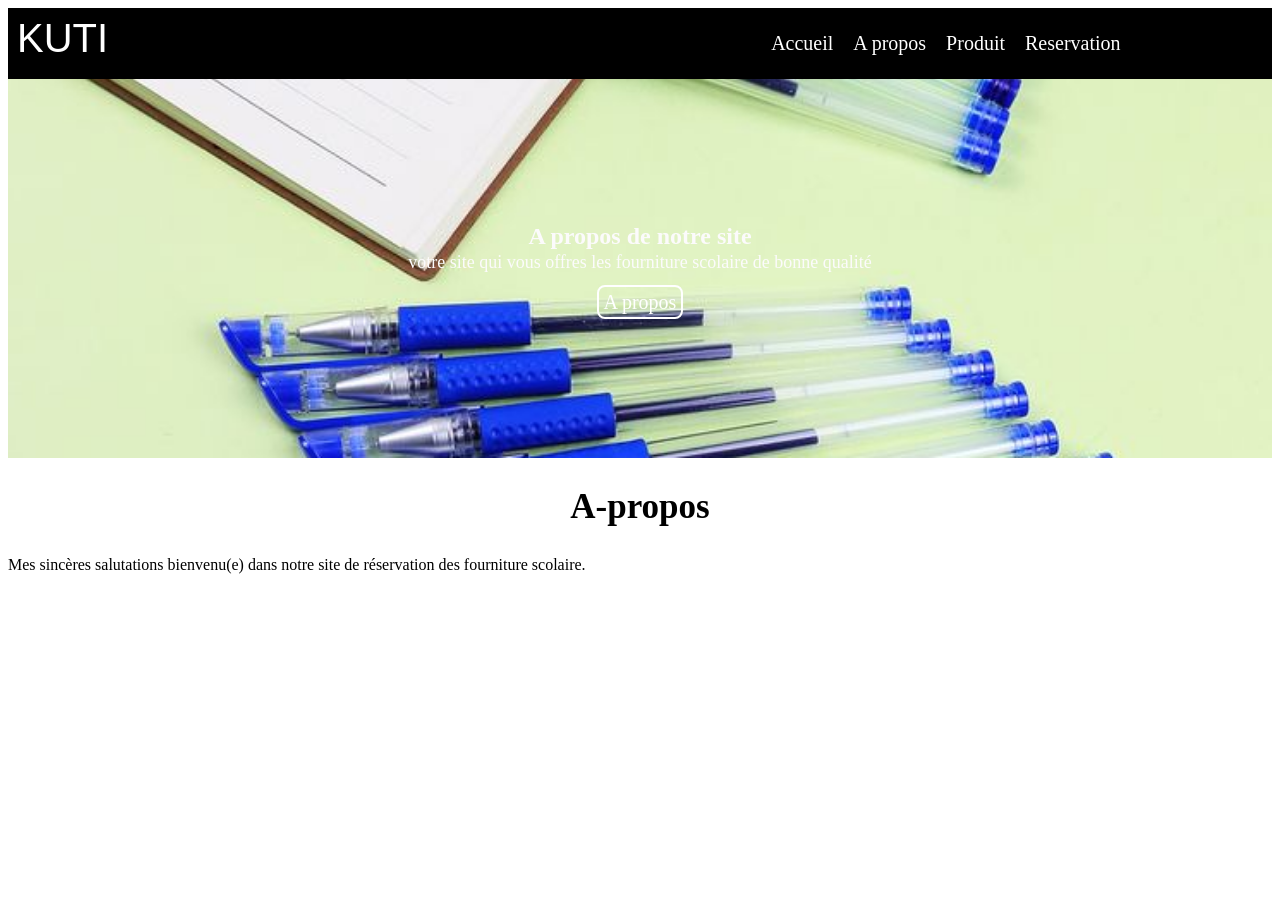
==== apropos.html @ 0207ed45 "jj" ====
<html lang="en">
<head>
    <meta charset="UTF-8">
    <meta name="viewport" content="width=device-width, initial-scale=1.0">
    <title>FOURNITURE</title>
    <link rel="stylesheet" href="style.css">
</head>
<body>
    <div class="image-apropos">
        <header>
            <div class="navbar">
            <div class="logo">KUTI</div>
                <ul>
                    <li><a href="index.html">Accueil</a></li>
                    <li><a href="apropos.html">A propos</a></li>
                    <li><a href="produit.html">Produit</a></li>
                    <li><a href="reservation.html">Reservation</a></li>
                </ul>
            </div>
        </header> <br>
        <section id="accueil">
            <div class="visuel">
                <h1>A propos de notre site </h1>
                <p>votre site qui vous offres les fourniture scolaire de bonne qualité</p>
            </div>
            <div class="btn"><a href="apropos.html">A propos</a></div>
        </section>
    </div> 
    <section id="apropos">
        <h2>A-propos</h2>
        <p>Mes sincères salutations bienvenu(e) dans notre site de réservation des fourniture scolaire. <br></p>
    </section>
</body>
</html>
---- style.css ----
header{
    margin: 0;
    padding: 0;
}

.logo{
    font-size: 40px;
    font-family: Impact, Haettenschweiler, 'Arial Narrow Bold', sans-serif;
    color: white;
}

.navbar{
    display: flex;
    justify-content:;
    background-color: black;
    padding: 8px 9px; 
}

.navbar ul{
    display: flex;
    gap: 20px;
    margin-left: 50%;
}

.navbar a{
    text-decoration: none;
    color: white;
    font-size: 20px;
    font-family: Georgia, 'Times New Roman', Times, serif;
}

.navbar a:hover{
    border: 2px solid;
    color: rgb(172, 171, 171);
    padding: 3px 4px;
    border-radius: 4px;
}

.visuel{
    text-align: center;
    font-family:Georgia, 'Times New Roman', Times, serif;
    margin-top: 10%;
    color: rgb(252, 251, 252);
}

.visuel p{
    margin-top: -18PX;
    font-size: 18px;
}

.btn{
    text-align: center;
    font-size: 20px;
    font-family: Georgia, 'Times New Roman', Times, serif;
}

.btn a{
    text-decoration: none;
    border: 2px solid white;
    color: white;
    padding: 4px 5px;
    border-radius: 8px;

}

.image-accueil{
    background-position: center;
    background-size: cover;
    background-repeat: no-repeat;
    height: 400px;
    animation: changeImageAccueil 10s infinite;
}
@keyframes changeImageAccueil{
    0%{background-image: url(./image/sac\ et\ objets.jpg);}
    33%{background-image: url(./image/sac\ et\ objets\ 2.jpg);}
    66%{background-image: url(./image/sac\ et\ objets\ 3.jpg);}
    100%{background-image: url(./image/livre.jpg);}
}
#produit{
    background-color: rgb(187, 181, 224);
}

h2{
    text-align: center;
    font-size: 35px;
}

.photos{
    display: flex;
    flex-wrap: wrap;
    justify-content: center;
    gap: 20px;
    padding: 20px;
}

.photo{
    width: 350px;
    box-shadow: 0 0 10px  rgba(45, 44, 44, 0.1);
    border-radius: 8px;
}

.photo img{
    width: 100%;
    height: 300px;
    object-fit: ;
}

.produit{
    color: white;
    font-size: 20px;
    text-align: center;
    background-color: rgb(46, 46, 46);
    border-radius: 8px;
}

.produit button{
    font-size: 20px;
    padding: 8px;
    border-radius: 10px;
    color: white;
    background-color: darkgreen;
}
.produit button:hover{
    border: 2px solid white;
}

footer{
    background-color: rgb(16, 21, 64);
    color: white;
}
.foote{
    display: flex;
    text-align: center;
    justify-content: center;
    gap: 40px;
}
.foot ul {
    list-style: none;
}
.foot a{
    text-decoration: none;
    color: rgb(255, 255, 255);
    font-size: 20px;
}
.foot a:hover{
    text-decoration:overline;
}

.reseaux{
    display: flex;
    justify-content:center;
    gap: 20px;
    padding:20px;
}
.reseau{
    width;
}
.reseau img{
    width: 40px;
    height:35px;
    margin-top: ;
    border-radius: 50%;
}

.image-apropos{
    background-image: url(./image/stylo\ 1.jpg);
    background-position: center;
    background-repeat: no-repeat;
    background-size: cover;
    height: 450px;
    animation: changeImageApropos 10s infinite;
}
/*@keyframes ChangeImageApropos{
    0%{background-image: url(./image/stylo\ 1.jpg);}
    33%{background-image: url(./image/stylos\ modernes.jpg);}
    66%{background-image: url(./image/agrafeuse\ .jpg);}
    100%{background-image: url(./image/farde.jpg);}
}*/
.para{
    text-align: center;
    font-size: 30px;
    font-family:Impact, Haettenschweiler, 'Arial Narrow Bold', sans-serif;
    color: blue;
}
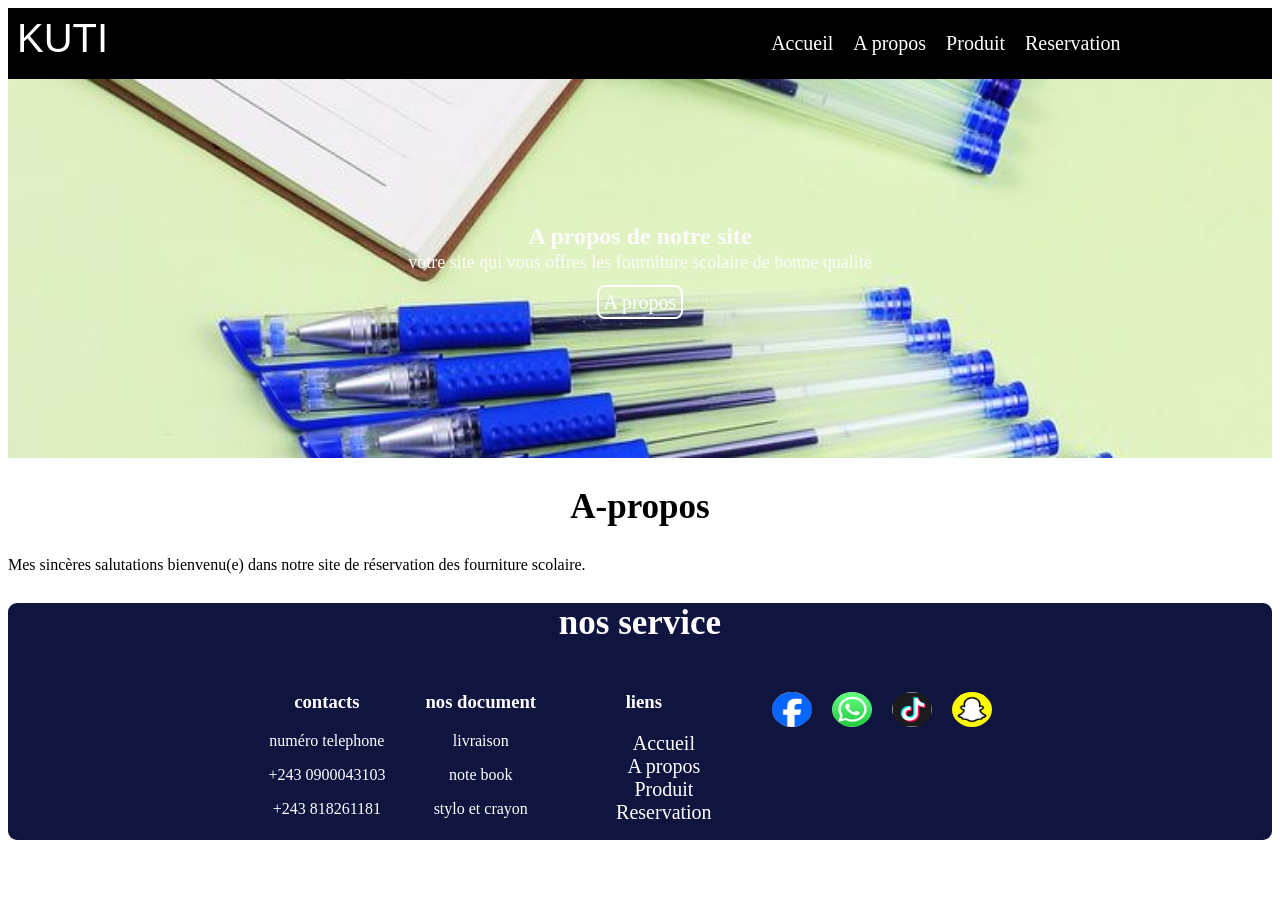
==== commit af134b64: "ajout de footer" ====
--- a/apropos.html
+++ b/apropos.html
@@ -30,5 +30,46 @@
         <h2>A-propos</h2>
         <p>Mes sincères salutations bienvenu(e) dans notre site de réservation des fourniture scolaire. <br></p>
     </section>
+
+    <footer>
+        <h2>nos service</h2>
+        <div class="foote">
+            <div class="foot">
+                <h3>contacts</h3>
+                <p>numéro telephone</p>
+                <p>+243 0900043103</p>
+                <P>+243 818261181</P>
+            </div>
+            <div class="foot">
+                <h3>nos document</h3>
+                <p>livraison</p>
+                <p>note book</p>
+                <P>stylo et crayon</P>
+            </div>
+            <div class="foot">
+                <h3>liens</h3>
+                <ul>
+                    <li><a href="index.html">Accueil</a></li>
+                    <li><a href="apropos.html">A propos</a></li>
+                    <li><a href="produit.html">Produit</a></li>
+                    <li><a href="reservation.html">Reservation</a></li>
+                </ul>
+            </div>
+            <div class="reseaux">
+                <div class="reseau">
+                    <img src="./image/lite.jpg" alt="facebook">
+                </div>
+                <div class="reseau">
+                    <img src="./image/WhatsApp.jpg" alt="whatsapp">
+                </div>
+                <div class="reseau">
+                    <img src="./image/Tik tok.jpg" alt="tiktok">
+                </div>
+                <div class="reseau">
+                    <img src="./image/Snapchat.jpg" alt="instagram">
+                </div>
+            </div>
+        </div>
+    </footer>
 </body>
 </html>
--- a/style.css
+++ b/style.css
@@ -124,9 +124,20 @@
     border: 2px solid white;
 }
 
+#reservation{
+    background-image: url(./image/sac\ et\ objets.jpg);
+    background-repeat: no-repeat;
+    background-size: cover;
+    background-position: center;
+    height: 600px;
+    margin: 0;
+    padding: 5px;
+}
+
 footer{
     background-color: rgb(16, 21, 64);
     color: white;
+    border-radius: 9px;
 }
 .foote{
     display: flex;
@@ -183,3 +194,14 @@
     color: blue;
 }
 
+form{
+    display:block;
+    margin: 40px auto;
+    border: 2px solid rgb(255, 255, 255);
+    padding: 15px;
+    width: 333px;
+    border-radius: 10px;
+    box-shadow: 0 4px 10px rgba(255, 255, 255, 0.1);
+
+}
+
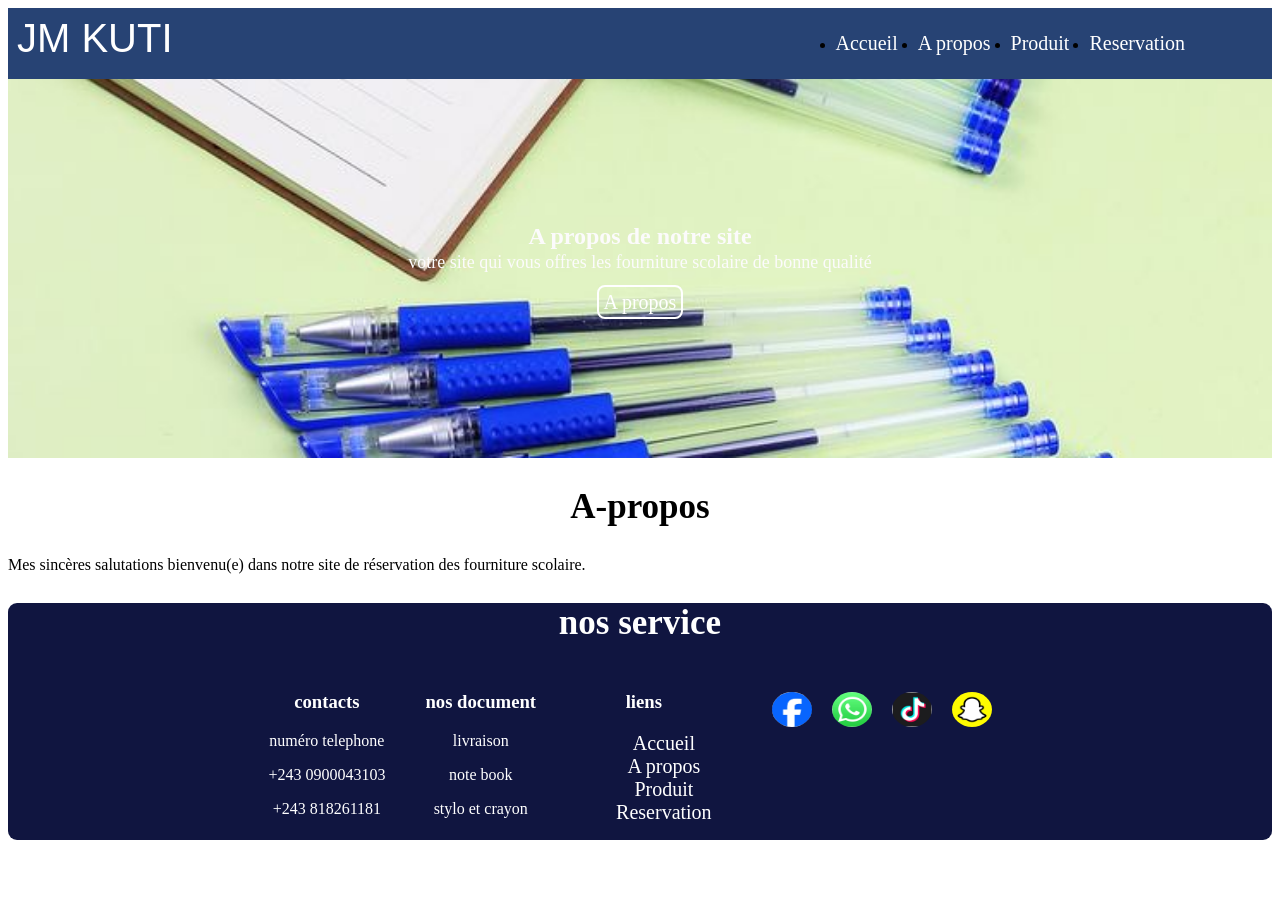
==== commit 125e102b: "ajout logo" ====
--- a/apropos.html
+++ b/apropos.html
@@ -9,7 +9,7 @@
     <div class="image-apropos">
         <header>
             <div class="navbar">
-            <div class="logo">KUTI</div>
+            <div class="logo">JM KUTI</div>
                 <ul>
                     <li><a href="index.html">Accueil</a></li>
                     <li><a href="apropos.html">A propos</a></li>
--- a/style.css
+++ b/style.css
@@ -12,7 +12,7 @@
 .navbar{
     display: flex;
     justify-content:;
-    background-color: black;
+    background-color: rgb(39, 67, 116);
     padding: 8px 9px; 
 }
 
@@ -30,10 +30,11 @@
 }
 
 .navbar a:hover{
-    border: 2px solid;
+    text-decoration:overline;
+    /*border: 2px solid;
     color: rgb(172, 171, 171);
-    padding: 3px 4px;
-    border-radius: 4px;
+    padding: 3px 4px;*/
+    border-radius: 10px;
 }
 
 .visuel{
@@ -107,7 +108,7 @@
 
 .produit{
     color: white;
-    font-size: 20px;
+    font-size: 21px;
     text-align: center;
     background-color: rgb(46, 46, 46);
     border-radius: 8px;
@@ -197,11 +198,28 @@
 form{
     display:block;
     margin: 40px auto;
-    border: 2px solid rgb(255, 255, 255);
+    /*border: 2px solid rgb(255, 255, 255);*/
     padding: 15px;
     width: 333px;
     border-radius: 10px;
-    box-shadow: 0 4px 10px rgba(255, 255, 255, 0.1);
-
-}
-
+    box-shadow: 0 0 10px rgb(255, 255, 255);
+
+}
+
+form input[type="nom"],
+form input[type="email"],
+form input[type="telephone"],
+form select{
+    width: 100%;
+    padding: 5px;
+    margin: 5px 10px;
+    
+}
+form input[type="submit"],
+form input[type="reset"]{
+    font-size: 20px;
+    border: 2px solid rgb(255, 255, 255);
+    color: white;
+    background-color: rgba(47, 255, 109, 0.712);
+    border-radius: 20px;
+}
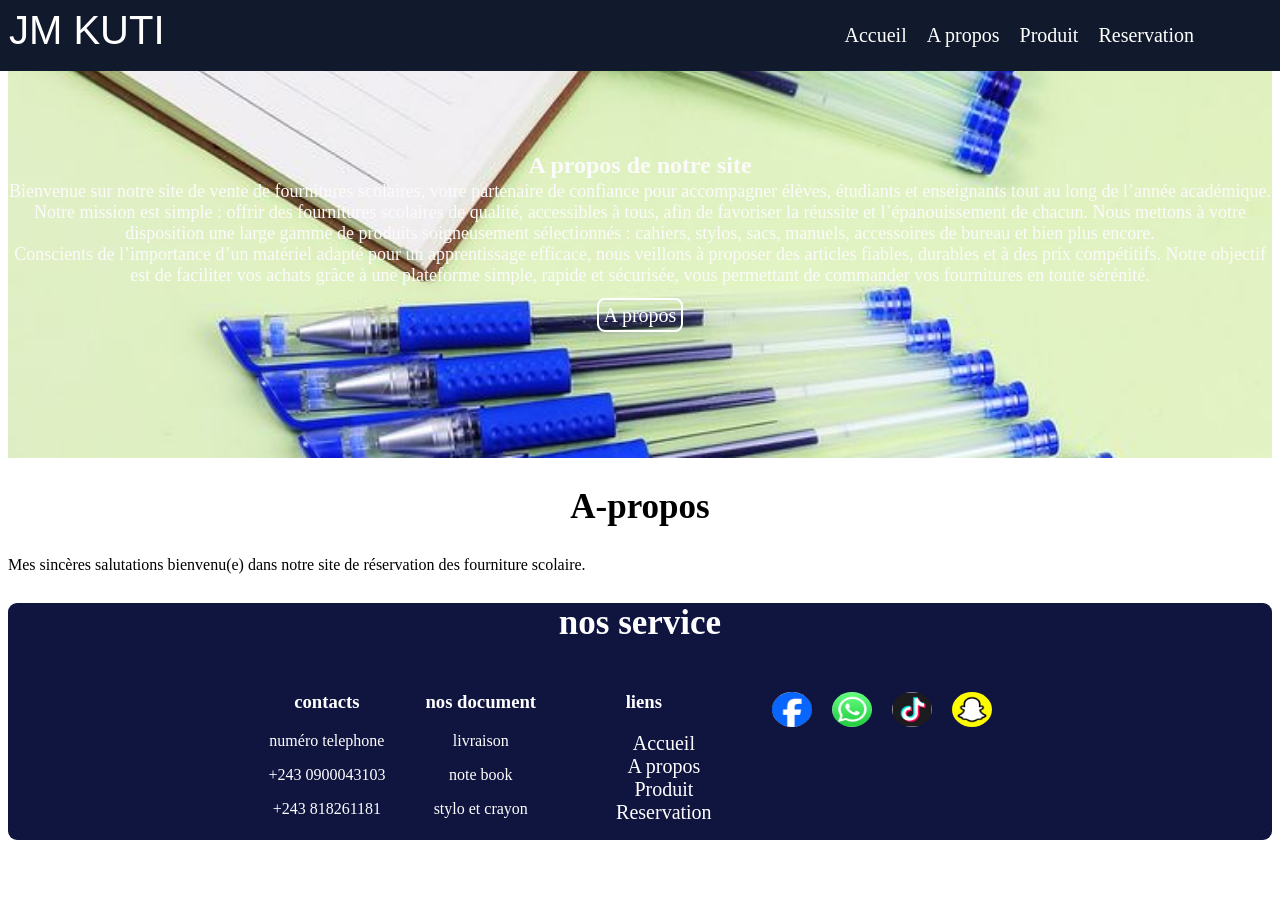
==== commit a7f19162: "ajout de l'apropos" ====
--- a/apropos.html
+++ b/apropos.html
@@ -21,7 +21,15 @@
         <section id="accueil">
             <div class="visuel">
                 <h1>A propos de notre site </h1>
-                <p>votre site qui vous offres les fourniture scolaire de bonne qualité</p>
+                <p>Bienvenue sur notre site de vente de fournitures scolaires, votre partenaire de confiance pour accompagner élèves, étudiants et enseignants tout au long de l’année académique.
+                    Notre mission est simple : offrir des fournitures scolaires de qualité, accessibles à tous, afin de favoriser la réussite et l’épanouissement de chacun. 
+                    Nous mettons à votre disposition une large gamme de produits soigneusement sélectionnés : cahiers, stylos, sacs, manuels, accessoires de bureau et bien plus encore.
+
+                </p>
+                <p>Conscients de l’importance d’un matériel adapté pour un apprentissage efficace, nous veillons à proposer des articles fiables, durables et à des prix compétitifs. 
+                    Notre objectif est de faciliter vos achats grâce à une plateforme simple, rapide et sécurisée, vous permettant de commander vos fournitures en toute sérénité.
+
+                </p>
             </div>
             <div class="btn"><a href="apropos.html">A propos</a></div>
         </section>
--- a/style.css
+++ b/style.css
@@ -10,13 +10,18 @@
 }
 
 .navbar{
+    position: fixed;
+    width: 100%;
+    top: 0;
+    left: 0;
     display: flex;
     justify-content:;
-    background-color: rgb(39, 67, 116);
+    background-color: rgb(17, 26, 44);
     padding: 8px 9px; 
 }
 
 .navbar ul{
+    list-style-type: none;
     display: flex;
     gap: 20px;
     margin-left: 50%;
@@ -34,7 +39,7 @@
     /*border: 2px solid;
     color: rgb(172, 171, 171);
     padding: 3px 4px;*/
-    border-radius: 10px;
+    border-radius: 11px;
 }
 
 .visuel{
@@ -96,8 +101,8 @@
 
 .photo{
     width: 350px;
-    box-shadow: 0 0 10px  rgba(45, 44, 44, 0.1);
-    border-radius: 8px;
+    box-shadow: 0 0 10px  rgba(45, 44, 44, 0.865);
+    border-radius: 10px;
 }
 
 .photo img{
@@ -106,11 +111,20 @@
     object-fit: ;
 }
 
+h4{
+    /*margin-left: 90%;
+    margin-top: 30px;*/
+}
+.produit h4,
+.produit p{
+    margin: 0;
+}
+
 .produit{
-    color: white;
+    color: rgb(0, 0, 0);
     font-size: 21px;
     text-align: center;
-    background-color: rgb(46, 46, 46);
+    background-color: rgba(94, 80, 80, 0.445);
     border-radius: 8px;
 }
 
@@ -222,4 +236,4 @@
     color: white;
     background-color: rgba(47, 255, 109, 0.712);
     border-radius: 20px;
-}+}
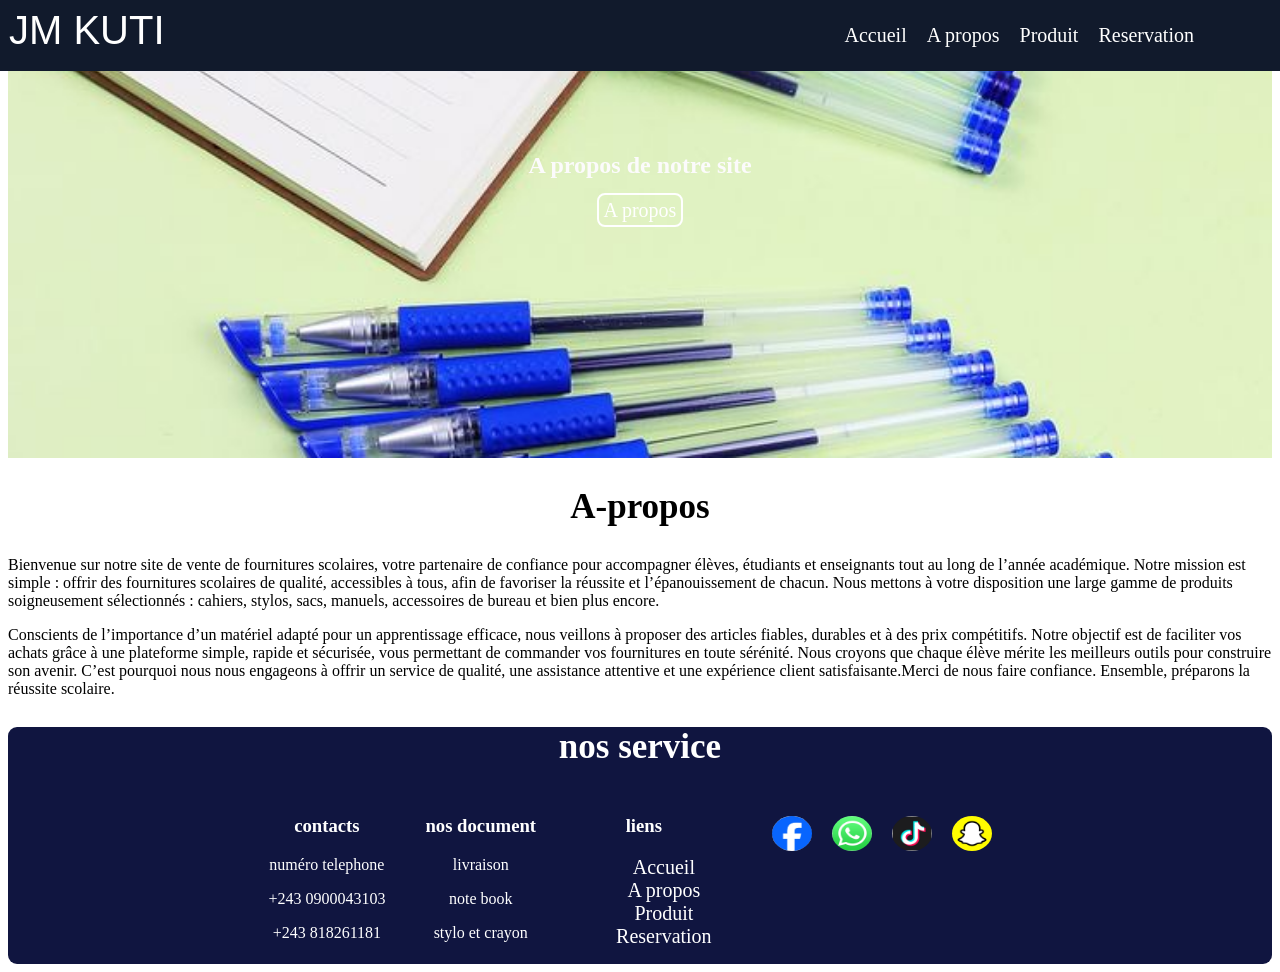
==== commit 023e925a: "arrangement" ====
--- a/apropos.html
+++ b/apropos.html
@@ -21,22 +21,21 @@
         <section id="accueil">
             <div class="visuel">
                 <h1>A propos de notre site </h1>
-                <p>Bienvenue sur notre site de vente de fournitures scolaires, votre partenaire de confiance pour accompagner élèves, étudiants et enseignants tout au long de l’année académique.
-                    Notre mission est simple : offrir des fournitures scolaires de qualité, accessibles à tous, afin de favoriser la réussite et l’épanouissement de chacun. 
-                    Nous mettons à votre disposition une large gamme de produits soigneusement sélectionnés : cahiers, stylos, sacs, manuels, accessoires de bureau et bien plus encore.
-
-                </p>
-                <p>Conscients de l’importance d’un matériel adapté pour un apprentissage efficace, nous veillons à proposer des articles fiables, durables et à des prix compétitifs. 
-                    Notre objectif est de faciliter vos achats grâce à une plateforme simple, rapide et sécurisée, vous permettant de commander vos fournitures en toute sérénité.
-
-                </p>
             </div>
             <div class="btn"><a href="apropos.html">A propos</a></div>
         </section>
     </div> 
     <section id="apropos">
         <h2>A-propos</h2>
-        <p>Mes sincères salutations bienvenu(e) dans notre site de réservation des fourniture scolaire. <br></p>
+        <p>Bienvenue sur notre site de vente de fournitures scolaires, votre partenaire de confiance pour accompagner élèves, étudiants et enseignants tout au long de l’année académique.
+            Notre mission est simple : offrir des fournitures scolaires de qualité, accessibles à tous, afin de favoriser la réussite et l’épanouissement de chacun. 
+            Nous mettons à votre disposition une large gamme de produits soigneusement sélectionnés : cahiers, stylos, sacs, manuels, accessoires de bureau et bien plus encore.
+        </p>
+        <p>Conscients de l’importance d’un matériel adapté pour un apprentissage efficace, nous veillons à proposer des articles fiables, durables et à des prix compétitifs. 
+            Notre objectif est de faciliter vos achats grâce à une plateforme simple, rapide et sécurisée, vous permettant de commander vos fournitures en toute sérénité.
+            Nous croyons que chaque élève mérite les meilleurs outils pour construire son avenir. C’est pourquoi nous nous engageons à offrir un service de qualité, 
+            une assistance attentive et une expérience client satisfaisante.Merci de nous faire confiance. Ensemble, préparons la réussite scolaire.
+        </p>
     </section>
 
     <footer>
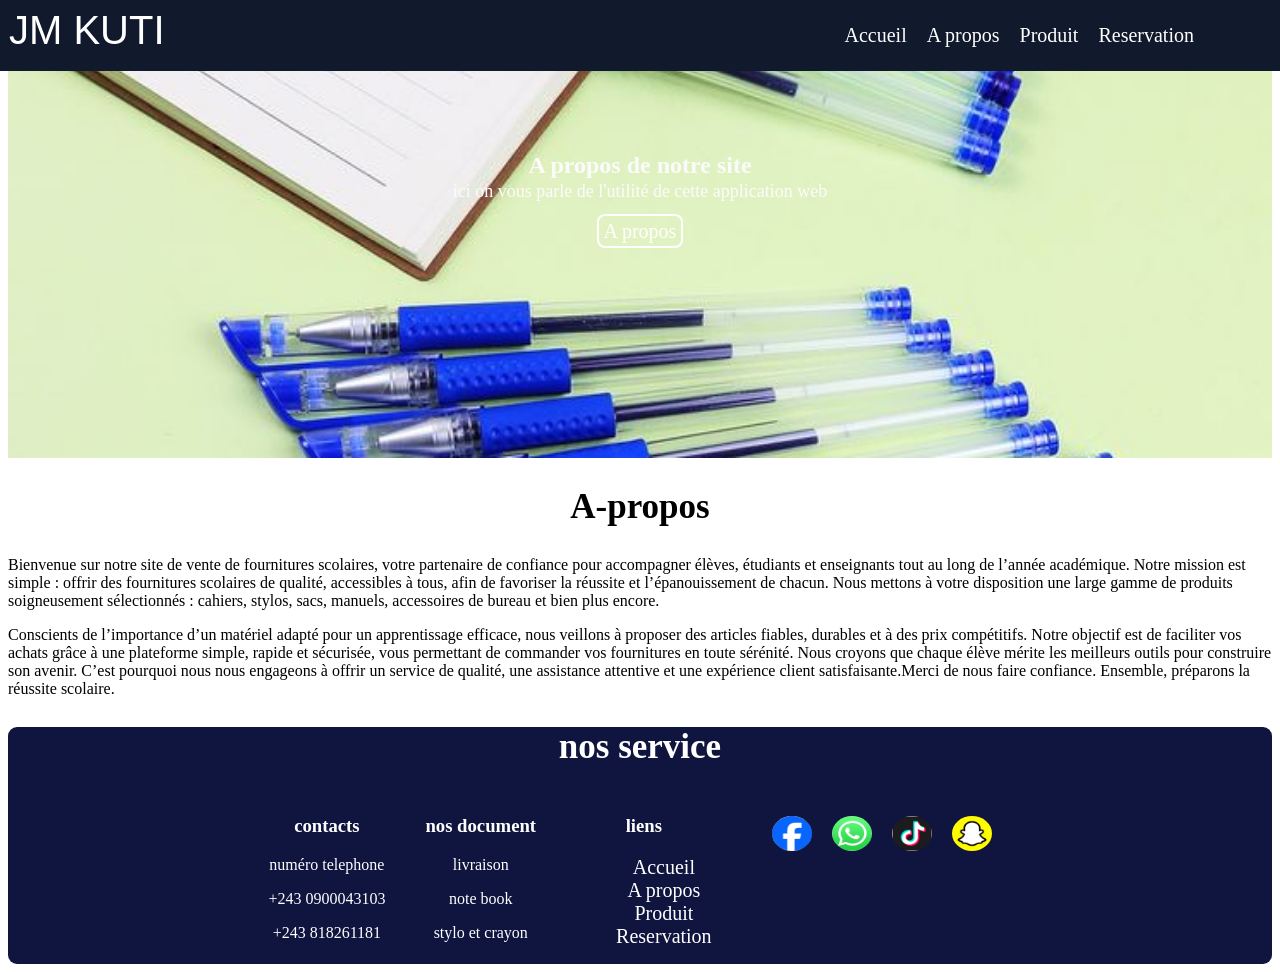
==== commit 73ddd28b: "mod" ====
--- a/apropos.html
+++ b/apropos.html
@@ -21,6 +21,7 @@
         <section id="accueil">
             <div class="visuel">
                 <h1>A propos de notre site </h1>
+                <p>ici on vous parle de l'utilité de cette application web</p>
             </div>
             <div class="btn"><a href="apropos.html">A propos</a></div>
         </section>
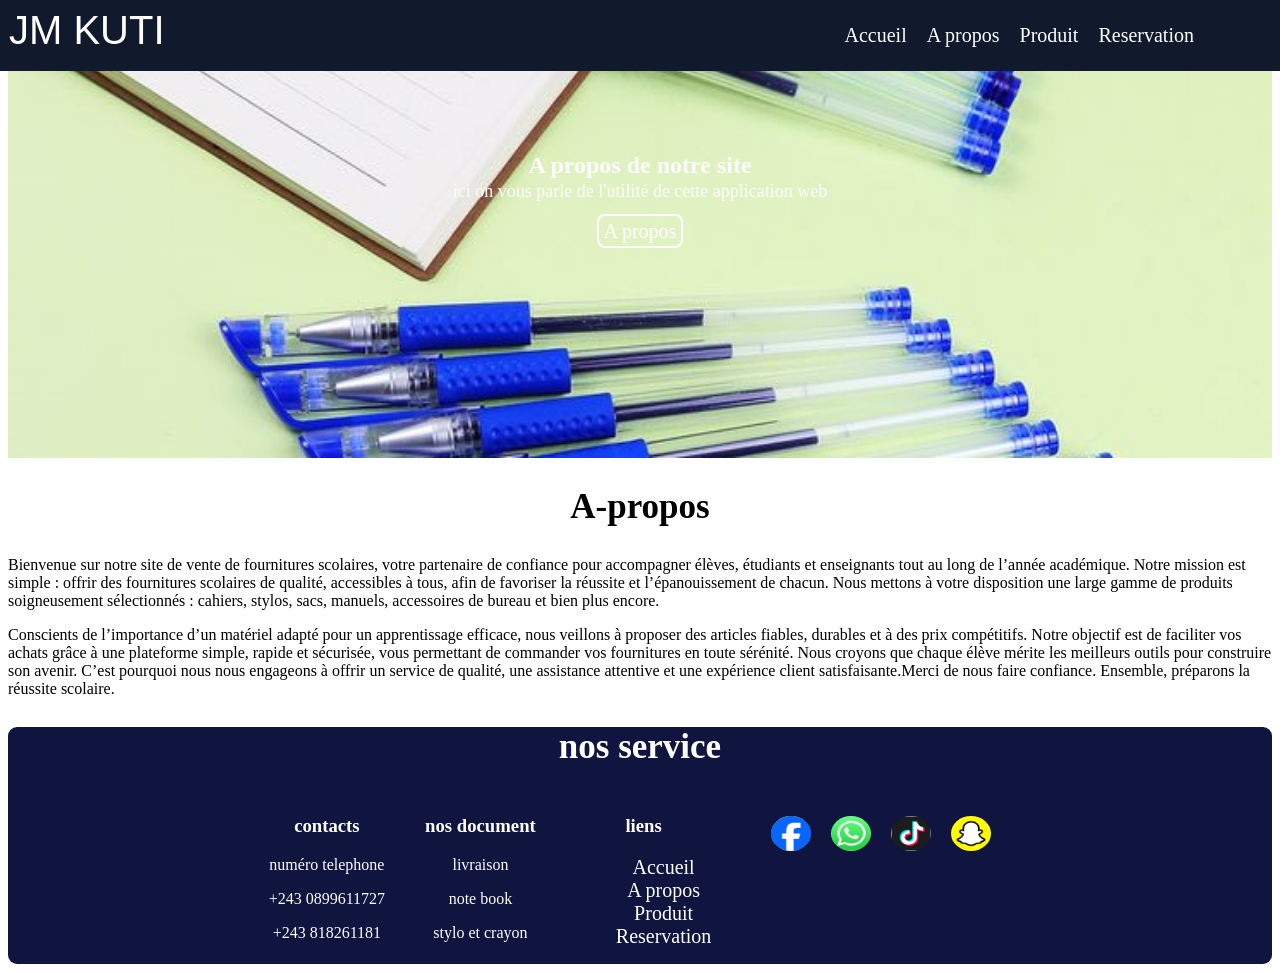
==== commit fb6c6c14: "NUM" ====
--- a/apropos.html
+++ b/apropos.html
@@ -45,7 +45,7 @@
             <div class="foot">
                 <h3>contacts</h3>
                 <p>numéro telephone</p>
-                <p>+243 0900043103</p>
+                <p>+243 0899611727</p>
                 <P>+243 818261181</P>
             </div>
             <div class="foot">
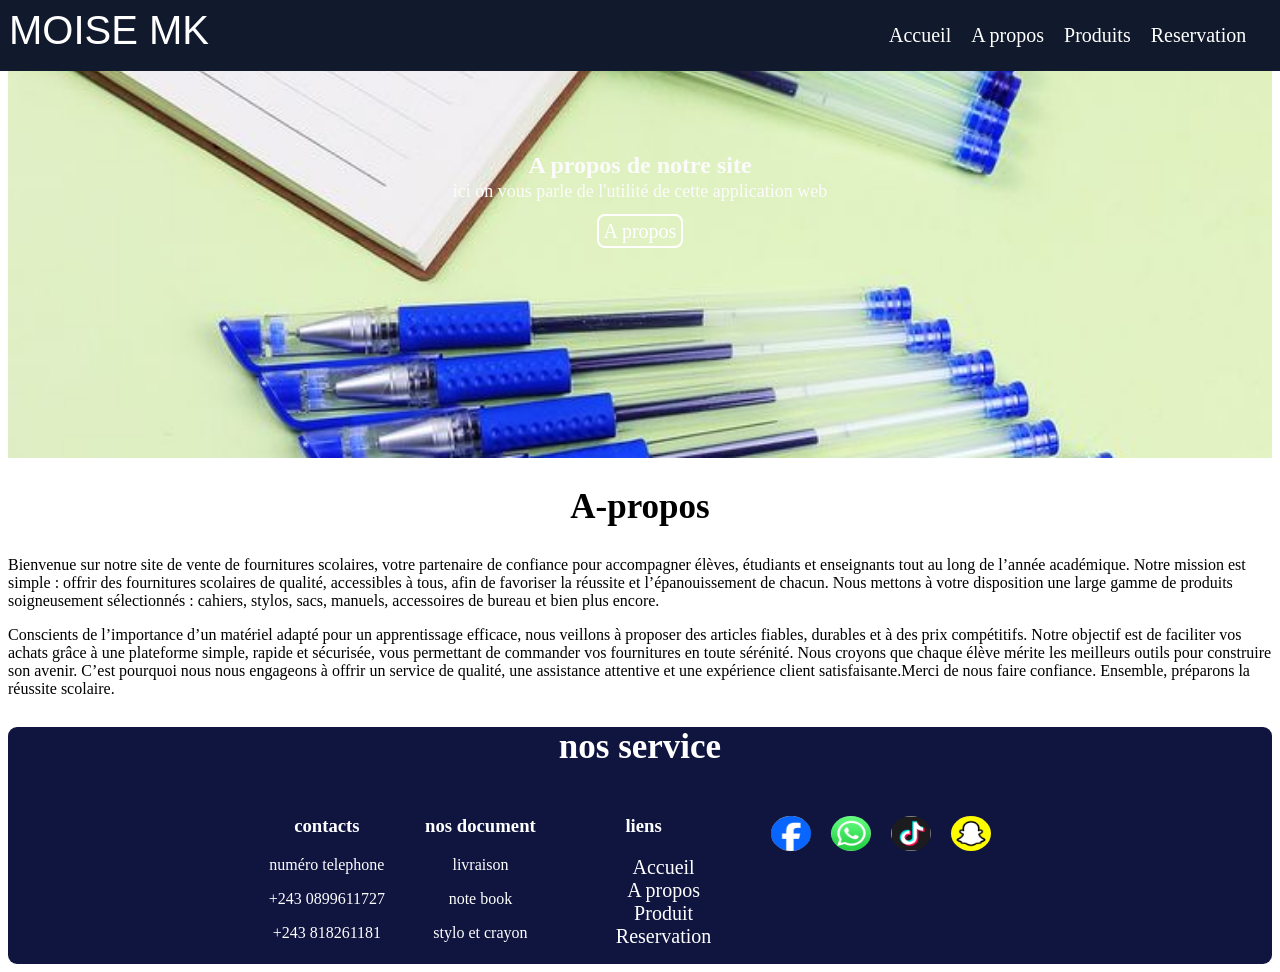
==== commit 2c72ad26: "responsive" ====
--- a/apropos.html
+++ b/apropos.html
@@ -9,13 +9,14 @@
     <div class="image-apropos">
         <header>
             <div class="navbar">
-            <div class="logo">JM KUTI</div>
-                <ul>
+            <div class="logo">MOISE MK</div>
+                <ul class="nav-links" id="navLinks">
                     <li><a href="index.html">Accueil</a></li>
                     <li><a href="apropos.html">A propos</a></li>
-                    <li><a href="produit.html">Produit</a></li>
+                    <li><a href="index.html#produit">Produits</a></li>
                     <li><a href="reservation.html">Reservation</a></li>
                 </ul>
+                <div class="menu-toggle" id="menuToggle">☰</div>
             </div>
         </header> <br>
         <section id="accueil">
@@ -80,4 +81,10 @@
         </div>
     </footer>
 </body>
+<script>
+  // JS simple pour le menu mobile
+  document.getElementById('menuToggle').onclick = function () {
+    document.getElementById('navLinks').classList.toggle('active');
+  };
+</script>
 </html>
--- a/style.css
+++ b/style.css
@@ -42,6 +42,39 @@
     border-radius: 11px;
 }
 
+.menu-toggle {
+  display: none;
+  font-size: 28px;
+  cursor: pointer;
+  border-radius: 9px;
+  /*background-color:rgb(160, 154, 154);*/
+  border: 2px solid white;
+}
+
+@media (max-width: 768px) {
+  .nav-links {
+    display: none;
+    flex-direction: column;
+    border: 1px solid #5f5f5f;
+    background-color: #494747;
+    text-transform: capitalize;
+    position:absolute;
+    top: 60px;
+    right: 15px;
+    width: 200px;
+    border-radius: 10px;
+  }
+
+  .nav-links.active {
+    display: flex;
+  }
+
+  .menu-toggle {
+    display:block;
+
+  }
+}
+
 .visuel{
     text-align: center;
     font-family:Georgia, 'Times New Roman', Times, serif;
@@ -108,7 +141,6 @@
 .photo img{
     width: 100%;
     height: 300px;
-    object-fit: ;
 }
 
 h4{
@@ -124,7 +156,7 @@
     color: rgb(0, 0, 0);
     font-size: 21px;
     text-align: center;
-    background-color: rgba(94, 80, 80, 0.445);
+    background-color(94, 80, 80, 0.445);
     border-radius: 8px;
 }
 
